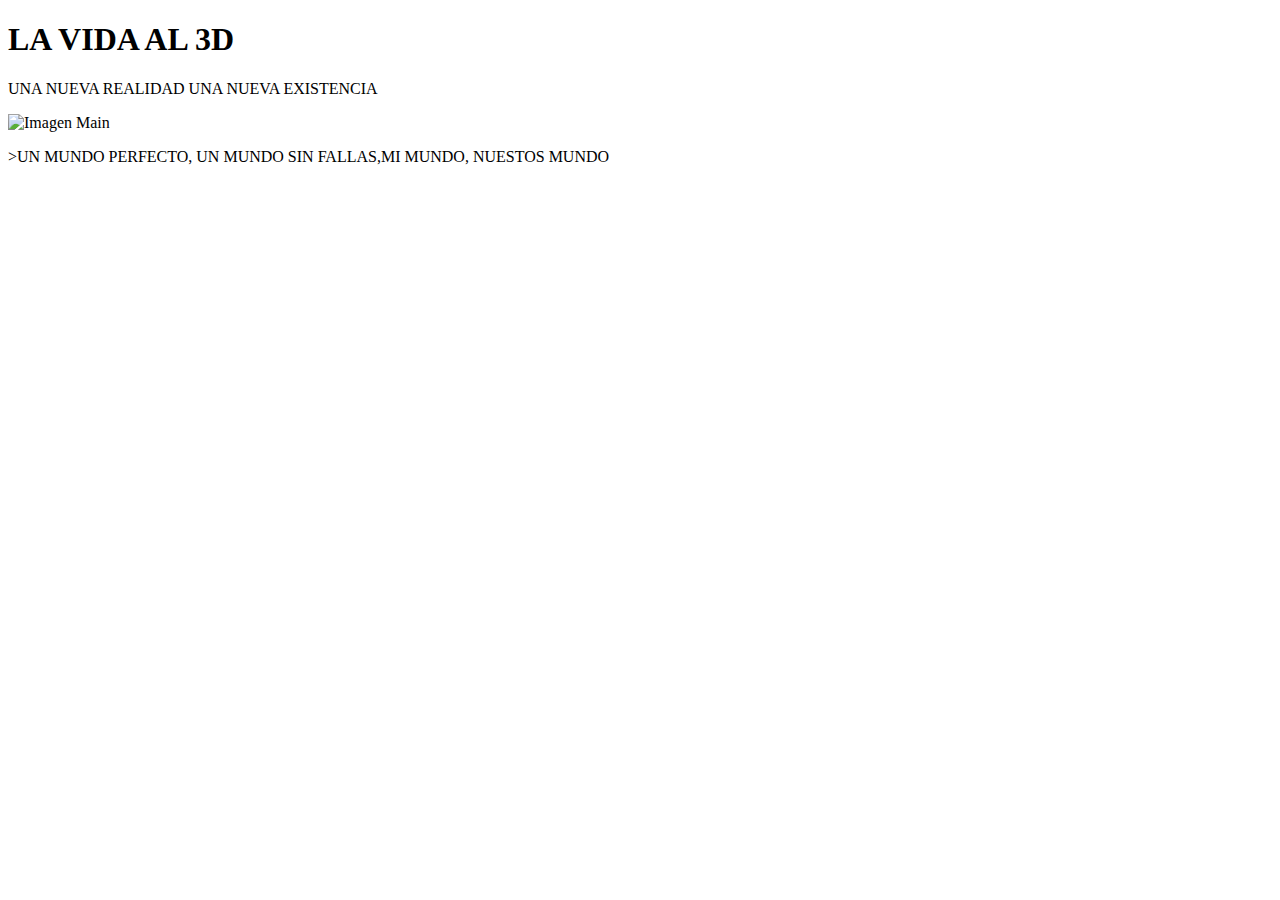
==== index.html @ 56059111 "MY_NEW_WORLD" ====
<!DOCTYPE html>
<html lang="en">


  <head>
    <meta charset="UTF-8" />
    <meta http-equiv="X-UA-Compatible" content="IE=edge" />
    <meta name="viewport" content="width=device-width, initial-scale=1.0" />
    <title>Pagina web de prueba</title>
    <link rel="stylesheet" href="style.css" />
  </head>



  <body>


    <header>
      <h1>LA VIDA AL 3D</h1>
      <p>UNA NUEVA REALIDAD UNA NUEVA EXISTENCIA</p>
    </header>


    <main>
      <img id="imagenMain" src="https://previews.123rf.com/images/andreanita/andreanita1412/andreanita141200001/34919606-oso-polar-ursus-maritimus-cachorro-saliendo-den-y-jugar-parque-nacional-de-wapusk-canad%C3%A1.jpg" alt="Imagen Main">
    </main>


    <footer>
      <p>>UN MUNDO PERFECTO, UN MUNDO SIN FALLAS,MI MUNDO, NUESTOS MUNDO</p>
    </footer>



    <script src="index.js"></script>
  </body>
</html>
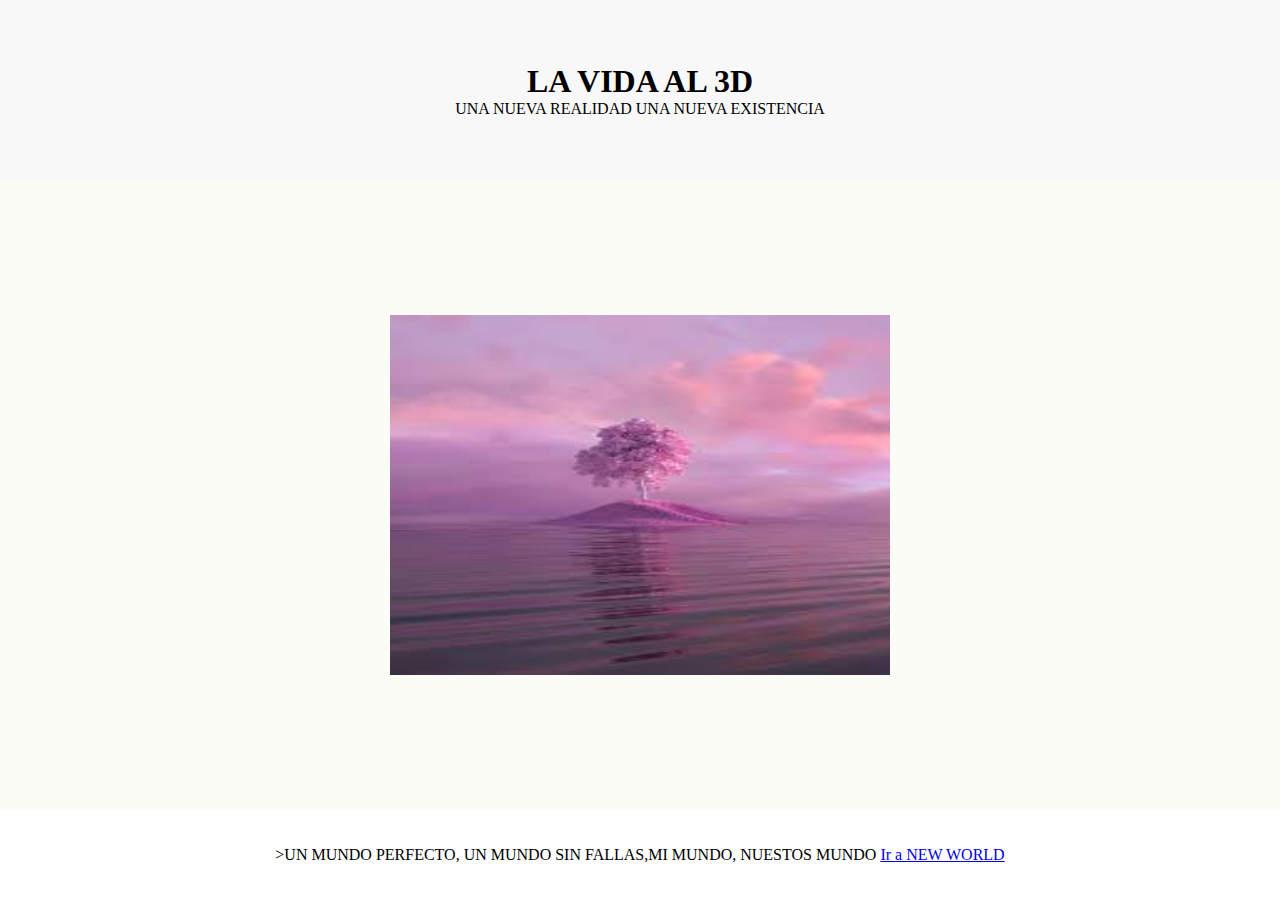
==== commit e0915029: "my_new_world" ====
--- a/index.html
+++ b/index.html
@@ -22,12 +22,12 @@
 
 
     <main>
-      <img id="imagenMain" src="https://previews.123rf.com/images/andreanita/andreanita1412/andreanita141200001/34919606-oso-polar-ursus-maritimus-cachorro-saliendo-den-y-jugar-parque-nacional-de-wapusk-canad%C3%A1.jpg" alt="Imagen Main">
+      <img id="imagenMain" src="[data-uri]"> </img>
     </main>
 
 
     <footer>
-      <p>>UN MUNDO PERFECTO, UN MUNDO SIN FALLAS,MI MUNDO, NUESTOS MUNDO</p>
+      <p>>UN MUNDO PERFECTO, UN MUNDO SIN FALLAS,MI MUNDO, NUESTOS MUNDO <a href="new_world.html">Ir a NEW WORLD</a></p>
     </footer>
 
 
--- a/style.css
+++ b/style.css
@@ -0,0 +1,113 @@
+/* PAGE SETTINGS */
+:root {
+    --colorDeTextoHeader: rgb(0, 0, 0);
+    --colorDeFondoHeader: rgb(248, 248, 248);
+
+    --colorDeTextMain: rgb(0, 0, 0);
+    --colorDeFondoMain: rgb(252, 252, 246);
+
+    --colorDeTextFooter: rgb(0, 0, 0);
+    --colorDeFondoFooter: rgb(255, 255, 255);
+}
+
+
+
+
+
+
+
+
+/* SI BAJAN PUEDEN VER LOS AJUSTES DE CADA ELEMENTO DE LA PAGINA */
+/* RECOMIENDO TODAVIA NO EMPEZAR A MODIFICAR LOS VALORES DE ABAJO */
+/* YA QUE PUEDEN GENERAR ERRORES EN LA PAGINA */
+/* IGUAL YA SABEN CHICOS, PUEDEN EXPERIMENTAR  */
+
+
+
+
+
+
+
+
+
+    
+
+
+
+
+
+
+
+
+
+
+
+
+/* AJUSTES DE REINICIO PARA MEJOR ADAPTACIÓN */
+* {
+    padding: 0;
+    margin: 0;
+    box-sizing: border-box;
+}
+
+
+
+/* HEADER STYLES */
+header {
+    /* SCREEN VIEW */
+    width: 100%;
+    height: 20vh;
+    background-color: var(--colorDeFondoHeader);
+
+    /* DISPLAY CONFIGURATION */
+    display: flex;
+    flex-direction: column;
+    align-items: center;
+    justify-content: center;
+
+
+    /* LETTER COLOR */
+    color: var(--colorDeTextoHeader);
+}
+
+
+/* MAIN STYLES */
+main {
+    /* SCREEN VIEW */
+    width: 100%;
+    height: 70vh;
+    background-color: var(--colorDeFondoMain);
+
+    /* DISPLAY CONFIGURATION */
+    display: flex;
+    align-items: center;
+    justify-content: center;
+
+
+    /* LETTER COLOR */
+    color: var(--colorDeTextMain);
+}
+
+/* FOOTER STYLES */
+footer {
+
+    /* DISPLAY CONFIGURATION */
+    display: flex;
+    align-items: center;
+    justify-content: center;
+    text-align: center;
+
+    /* SCREEN VIEW */
+    width: 100%;
+    height: 10vh;
+    background-color: var(--colorDeFondoFooter);
+
+    /* LETTER COLOR */
+    color: var(--colorDeTextFooter);
+}
+
+/* ESTILOS DE LA IMAGEN */
+img {
+    width: 500px;
+    height: 360px;
+}